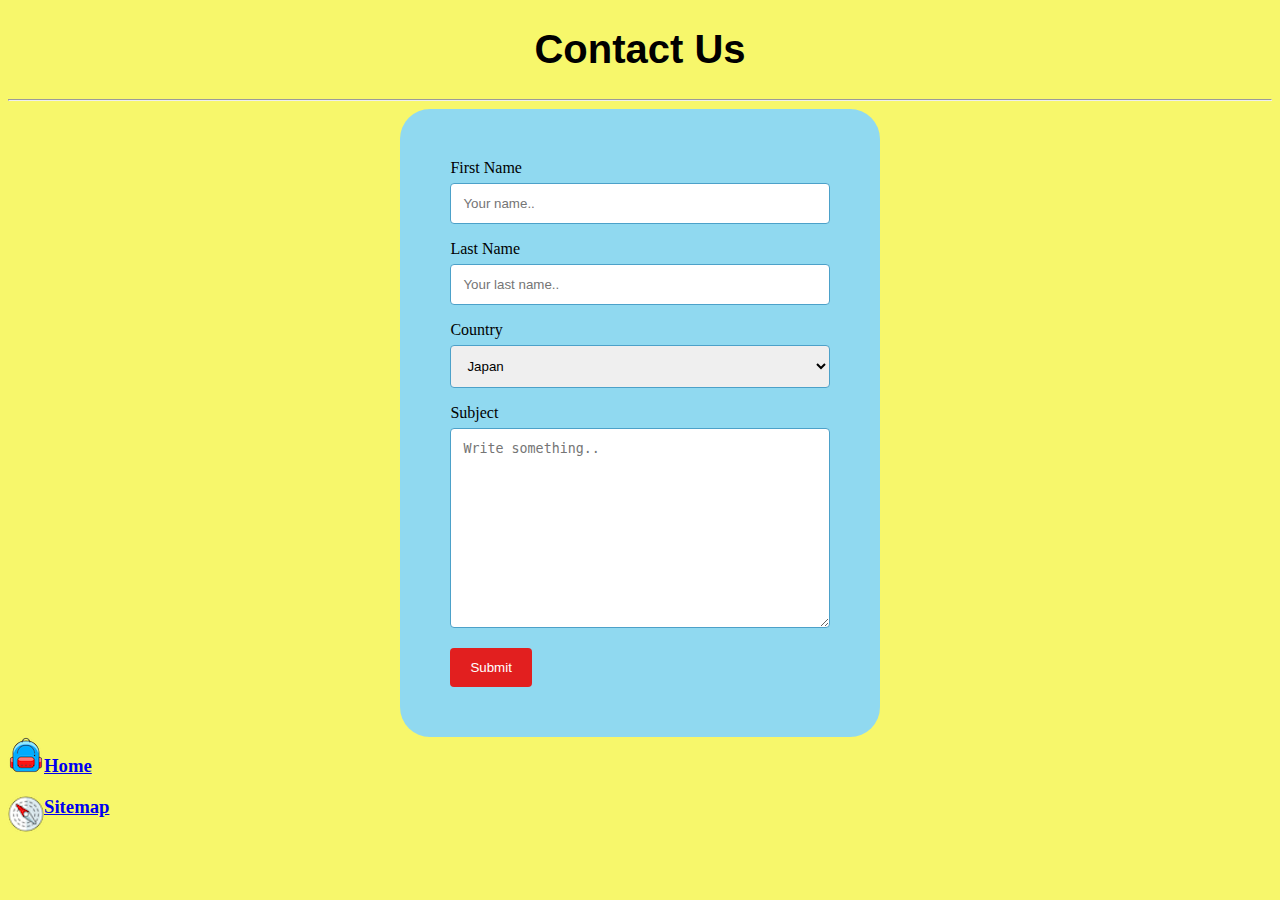
==== contact.html @ f7a4f7b5 "6/6 update" ====
<!DOCTYPE html>
<html lang="en">
  <head>
    <meta charset="UTF-8" />
    <meta name="viewport" content="width=device-width, initial-scale=1.0" />
    <title>Contact Us</title>
    <link rel="stylesheet" type="text/css" href="style/contact.css" />
  </head>
  <body>
    <h1>Contact Us</h1>
    <hr>
    <div class="container">
      <form>
        <label for="fname">First Name</label>
        <input
          type="text"
          id="fname"
          name="firstname"
          placeholder="Your name.."
        />

        <label for="lname">Last Name</label>
        <input
          type="text"
          id="lname"
          name="lastname"
          placeholder="Your last name.."
        />

        <label for="country">Country</label>
        <select id="country" name="country">
          <option value="Japan">Japan</option>
          <option value="australia">Australia</option>
          <option value="canada">Canada</option>
          <option value="usa">USA</option>
          <option value="China">China</option>
        </select>

        <label for="subject">Subject</label>
        <textarea
          id="subject"
          name="subject"
          placeholder="Write something.."
          style="height: 200px;"
        ></textarea>

        <input type="submit" value="Submit" />
      </form>
    </div>

    <img src="images/bag.png"
    title="bag"
    alt="bag"
    class="bottom">
    <p><h3><a href="index.html">Home</a></h3></p>
    
    
    <img src="images/direction.png"
    title="direction"
    alt="direction"
    class="bottom">
    <p><h3><a href="sitemap.html">Sitemap</a></h3></p>
  </body>
</html>
---- style/contact.css ----
body{
    background-color: rgb(247, 247, 107);
}
h1{
    text-align: center;
    font-family: "Comic Sans MS", cursive, sans-serif ;
    font-size: 40px;
}
input[type=text], select, textarea {
    width: 100%;
    padding: 12px;
    border: 1px solid rgb(76, 161, 201);
    border-radius: 4px;
    box-sizing: border-box;
    margin-top: 6px;
    margin-bottom: 16px;
    resize: vertical;
  }
  
  input[type=submit] {
    background-color: rgb(226, 31, 31);
    color: white;
    padding: 12px 20px;
    border: none;
    border-radius: 4px;
    cursor: pointer;
  }
  
  input[type=submit]:hover {
    background-color: #cdcfce;
  }
  
  .container {
    border-radius: 30px;
    background-color: #90d9f0;
    padding: 50px;
    width: 30%;
    margin: auto;
  }

  .bottom{
    float: left;
    margin: auto;
}
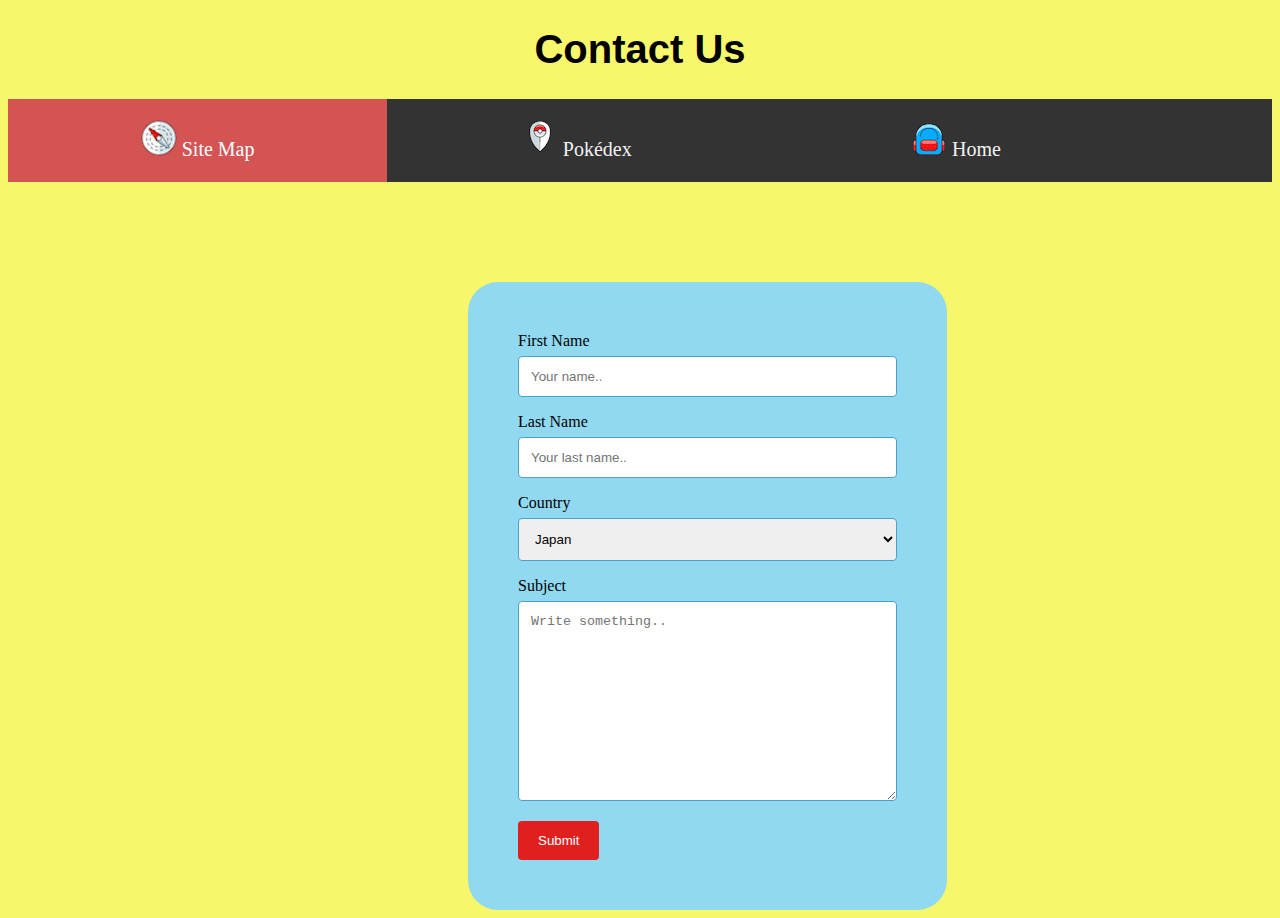
==== commit 634c48ee: "6/7 updated" ====
--- a/contact.html
+++ b/contact.html
@@ -8,7 +8,19 @@
   </head>
   <body>
     <h1>Contact Us</h1>
-    <hr>
+    <div class="topnav">
+      <a class="active" href="Sitemap.html"
+        ><img src="images/direction.png" alt="direction" title="direction" />
+        Site Map</a
+      >
+      <a href="#pokedex"
+        ><img src="images/location.png" alt="location" title="location" />
+        Pokédex</a
+      >
+      <a href="index.html"><img src="images/bag.png" title="bag" alt="bag" class="bottom" />
+      Home</a>
+      </div>
+    </div>
     <div class="container">
       <form>
         <label for="fname">First Name</label>
@@ -47,18 +59,5 @@
         <input type="submit" value="Submit" />
       </form>
     </div>
-
-    <img src="images/bag.png"
-    title="bag"
-    alt="bag"
-    class="bottom">
-    <p><h3><a href="index.html">Home</a></h3></p>
-    
-    
-    <img src="images/direction.png"
-    title="direction"
-    alt="direction"
-    class="bottom">
-    <p><h3><a href="sitemap.html">Sitemap</a></h3></p>
   </body>
 </html>
--- a/style/contact.css
+++ b/style/contact.css
@@ -35,10 +35,33 @@
     background-color: #90d9f0;
     padding: 50px;
     width: 30%;
-    margin: auto;
+    margin-top: 100px;
+    margin-left: 460px;
   }
 
-  .bottom{
+  .topnav {
+    overflow: hidden;
+    background-color: #333;
+  }
+  
+  .topnav a {
     float: left;
-    margin: auto;
-}+    color: #f2f2f2;
+    text-align: center;
+    padding: 21px 0px;
+    text-decoration: none;
+    font-size: 20px;
+    width: 30%;
+  }
+  
+  .topnav a:hover {
+    background-color: #ddd;
+    color: black;
+  }
+  
+  .topnav a.active {
+    background-color: rgb(212, 84, 84);
+    color: white;
+  }
+ 
+
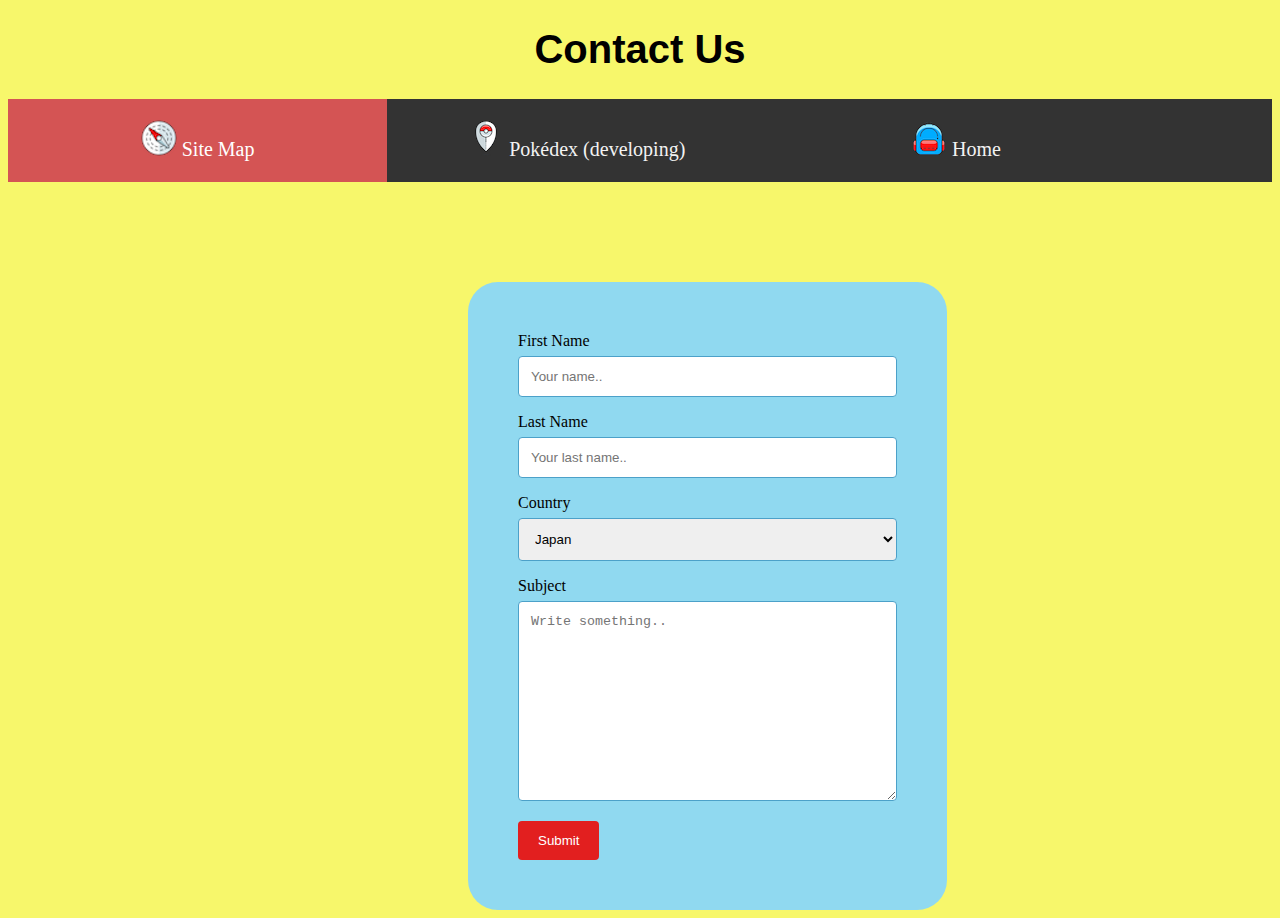
==== commit 3b13e13c: "(developing)" ====
--- a/contact.html
+++ b/contact.html
@@ -5,6 +5,16 @@
     <meta name="viewport" content="width=device-width, initial-scale=1.0" />
     <title>Contact Us</title>
     <link rel="stylesheet" type="text/css" href="style/contact.css" />
+    <!-- Global site tag (gtag.js) - Google Analytics -->
+<script async src="https://www.googletagmanager.com/gtag/js?id=UA-169866425-1"></script>
+<script>
+  window.dataLayer = window.dataLayer || [];
+  function gtag(){dataLayer.push(arguments);}
+  gtag('js', new Date());
+
+  gtag('config', 'UA-169866425-1');
+</script>
+
   </head>
   <body>
     <h1>Contact Us</h1>
@@ -15,7 +25,7 @@
       >
       <a href="#pokedex"
         ><img src="images/location.png" alt="location" title="location" />
-        Pokédex</a
+        Pokédex (developing)</a
       >
       <a href="index.html"><img src="images/bag.png" title="bag" alt="bag" class="bottom" />
       Home</a>
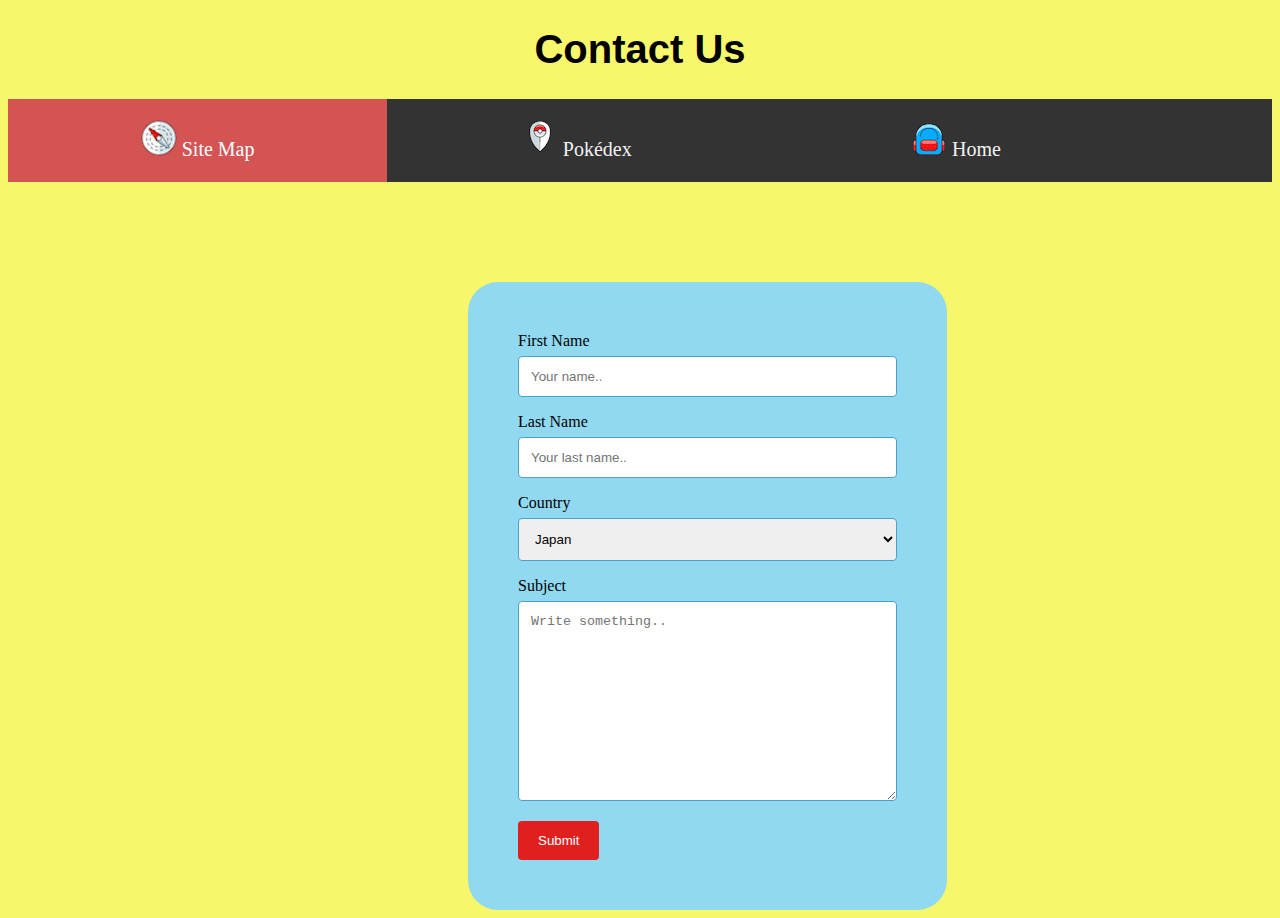
==== commit 382e01c6: "6/23 updated" ====
--- a/contact.html
+++ b/contact.html
@@ -23,9 +23,9 @@
         ><img src="images/direction.png" alt="direction" title="direction" />
         Site Map</a
       >
-      <a href="#pokedex"
+      <a href="pokedex.html"
         ><img src="images/location.png" alt="location" title="location" />
-        Pokédex (developing)</a
+        Pokédex</a
       >
       <a href="index.html"><img src="images/bag.png" title="bag" alt="bag" class="bottom" />
       Home</a>
--- a/style/contact.css
+++ b/style/contact.css
@@ -42,6 +42,7 @@
   .topnav {
     overflow: hidden;
     background-color: #333;
+    
   }
   
   .topnav a {
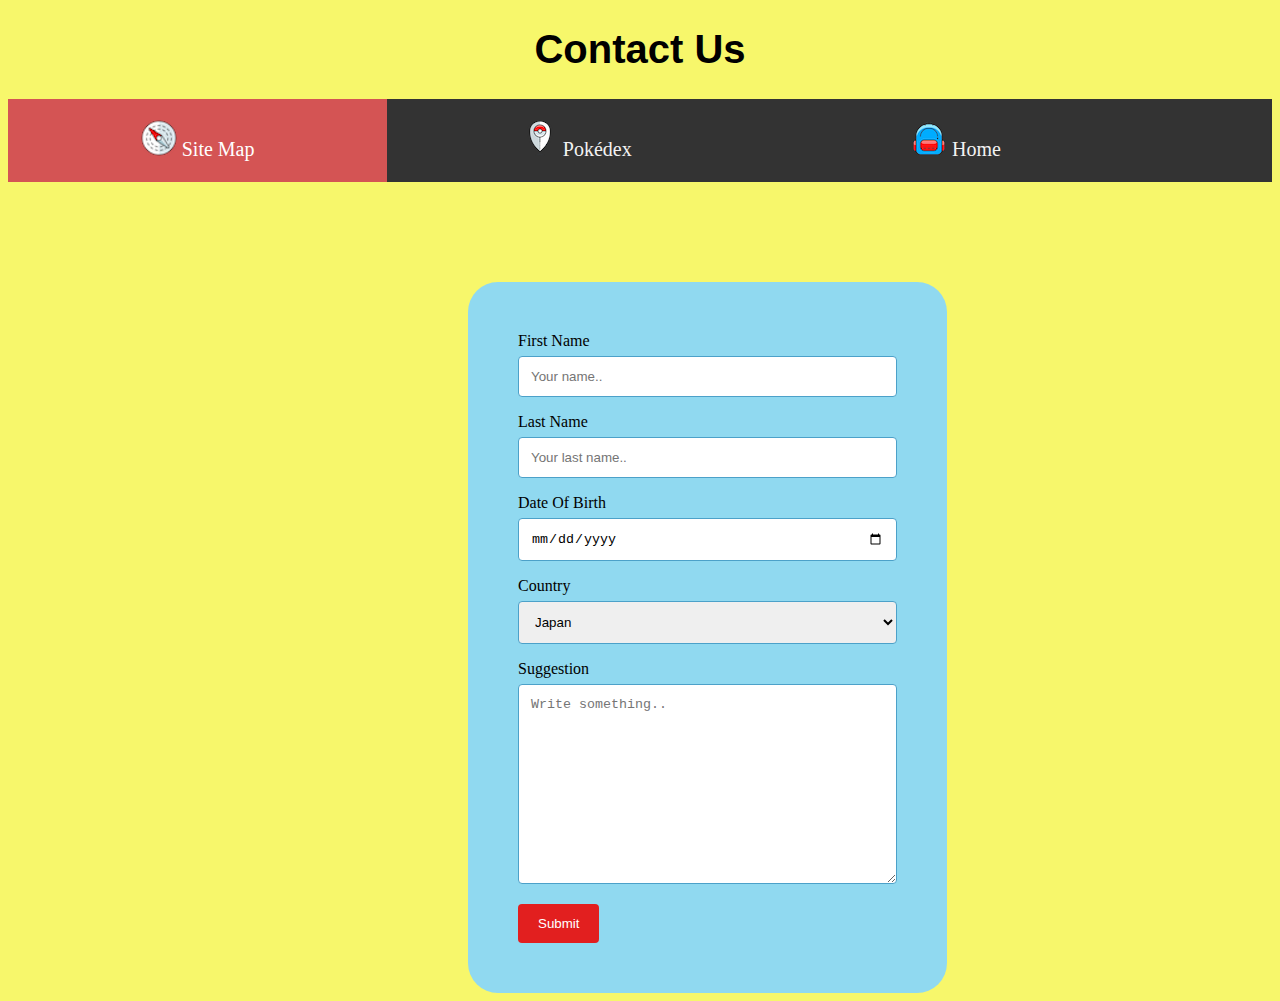
==== commit 932af026: "7/6 updated" ====
--- a/contact.html
+++ b/contact.html
@@ -5,6 +5,24 @@
     <meta name="viewport" content="width=device-width, initial-scale=1.0" />
     <title>Contact Us</title>
     <link rel="stylesheet" type="text/css" href="style/contact.css" />
+    <link
+      rel="apple-touch-icon"
+      sizes="180x180"
+      href="images/apple-touch-icon.png"
+    />
+    <link
+      rel="icon"
+      type="image/png"
+      sizes="32x32"
+      href="images/favicon-32x32.png"
+    />
+    <link
+      rel="icon"
+      type="image/png"
+      sizes="16x16"
+      href="images/favicon-16x16.png"
+    />
+    <link rel="manifest" href="images/site.webmanifest" />
     <!-- Global site tag (gtag.js) - Google Analytics -->
 <script async src="https://www.googletagmanager.com/gtag/js?id=UA-169866425-1"></script>
 <script>
@@ -48,6 +66,12 @@
           name="lastname"
           placeholder="Your last name.."
         />
+        <label for="age">Date Of Birth</label>
+        <input
+        type="date"
+        name="date of birth"
+        placeholder="date of birth.."
+        />
 
         <label for="country">Country</label>
         <select id="country" name="country">
@@ -58,7 +82,7 @@
           <option value="China">China</option>
         </select>
 
-        <label for="subject">Subject</label>
+        <label for="subject">Suggestion</label>
         <textarea
           id="subject"
           name="subject"
@@ -66,8 +90,18 @@
           style="height: 200px;"
         ></textarea>
 
-        <input type="submit" value="Submit" />
+        <input type="submit" value="Submit" onclick="formCheck()"/>
       </form>
     </div>
+    <script>
+    function formCheck(){
+    let firstName = document.getElementById("fname")
+    let lastName = document.getElementById("lname")
+    let Suggestion = document.getElementById("subject")
+    if(firstName.value == "" || lastName.value =="" || Suggestion.value ==""){
+      alert("Please complete the form before submit")
+    }
+    }
+    </script>
   </body>
 </html>
--- a/style/contact.css
+++ b/style/contact.css
@@ -7,6 +7,16 @@
     font-size: 40px;
 }
 input[type=text], select, textarea {
+    width: 100%;
+    padding: 12px;
+    border: 1px solid rgb(76, 161, 201);
+    border-radius: 4px;
+    box-sizing: border-box;
+    margin-top: 6px;
+    margin-bottom: 16px;
+    resize: vertical;
+  }
+  input[type=date]{
     width: 100%;
     padding: 12px;
     border: 1px solid rgb(76, 161, 201);
